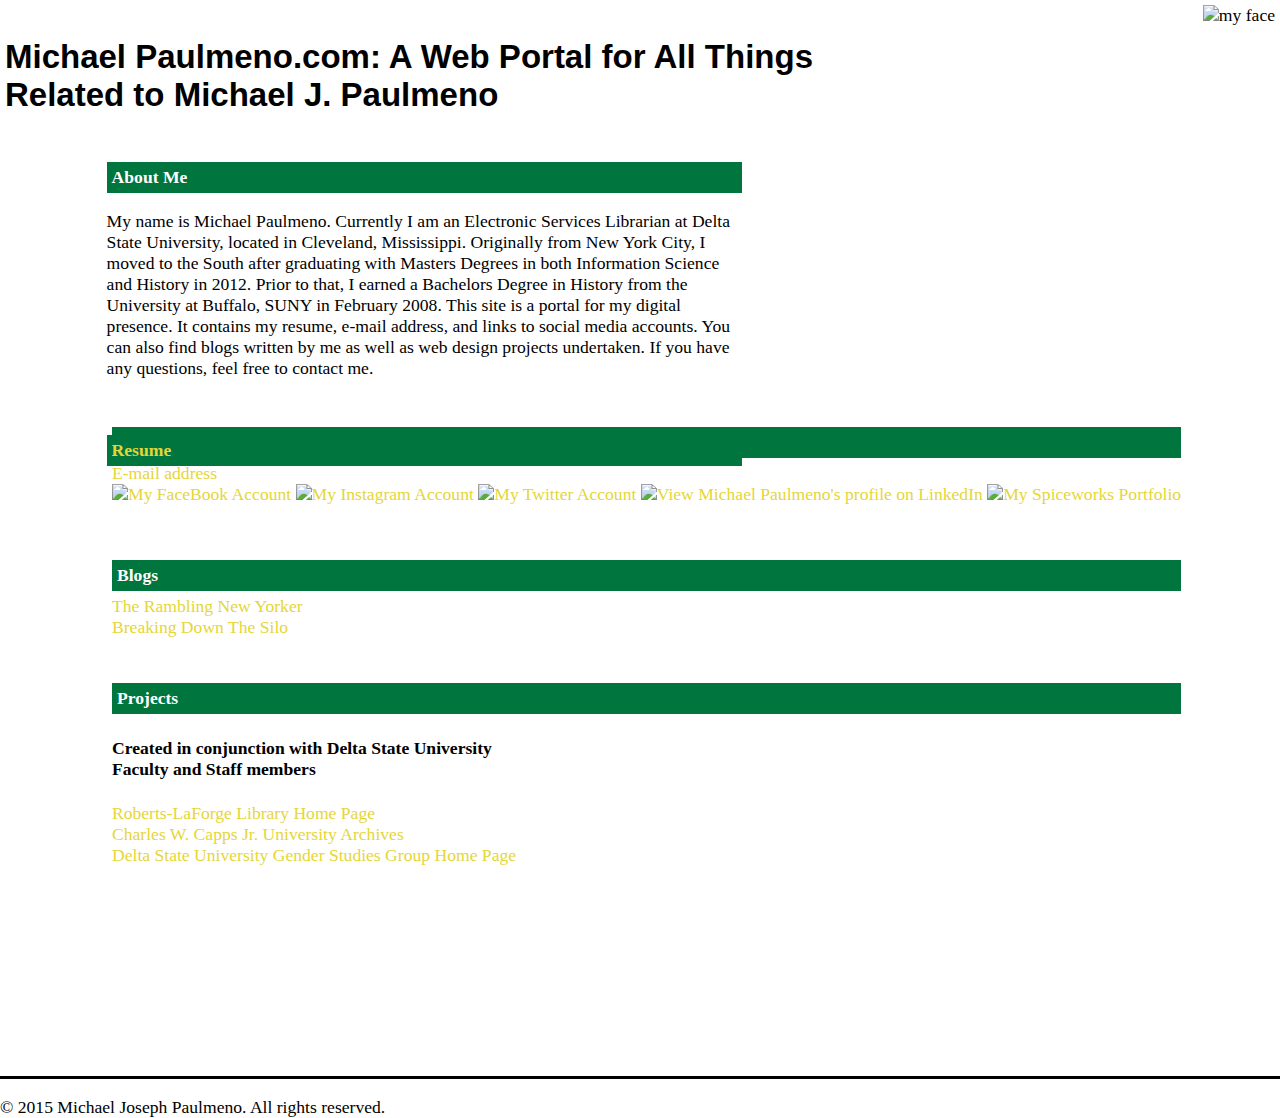
==== index.html @ 9af96be9 "Added files to repository" ====
<!DOCTYPE HTML>
<html>
<head>
	<meta http-equiv="Content-Type" content="text/html; charset=utf-8" />
	<title>Michael Paulmeno's Web Portal</title>
	<link rel="stylesheet" href="css/normalize.css" type="text/css" media="screen">
	<script src="https://ajax.googleapis.com/ajax/libs/jquery/2.1.3/jquery.min.js"></script>
	<link rel="stylesheet" href="https://ajax.googleapis.com/ajax/libs/jqueryui/1.11.3/themes/smoothness/jquery-ui.css" />
	<script src="https://ajax.googleapis.com/ajax/libs/jqueryui/1.11.3/jquery-ui.min.js"></script> 
	<!--<script src="scripts/effects.js"></script>-->
	<link rel="stylesheet" href="css/styles.css" type="text/css" media="screen">
</head>

<body>
	<div id="header">
		<div>
			<h1>Michael Paulmeno.com: A Web Portal for All Things Related to Michael J. Paulmeno</h1>
		</div>
		
		<div>
			<img src="images/face.jpg" alt="my face" />
		</div>
	</div>
	
	<div id="main">
		<div id="left-content">
			<div class="link_button">About Me</div>
				<div class="menu_content">
					<p>My name is Michael Paulmeno.  Currently I am an Electronic Services Librarian at Delta State University, located in Cleveland, Mississippi.  Originally from New York City, I moved to the South after graduating with Masters Degrees in both Information Science and History in 2012.  Prior to that, I earned a Bachelors Degree in History from the University at Buffalo, SUNY in February 2008.  This site is a portal for my digital presence.  It contains my resume, e-mail address, and links to social media accounts.  You can also find blogs written by me as well as web design projects undertaken.  If you have any questions, feel free to contact me.</p>
				</div>
			<div class="link_button"><a href="web_resume.pdf">Resume</a></div>
		</div>
		
		<div id="right-content">
			<div class="link_button">Contact Me</div>
				<div id="contacts" class="menu_content">
					<a href="mailto:admin@michaelpaulmeno.com">E-mail address</a><br />
					<a href="https://www.facebook.com/profile.php?id=15721669" target="_blank"><img src="images/facebook.png" alt="My FaceBook Account"></a>
					<a href="https://instagram.com/clevelandmike2013/" target="_blank"><img src="images/Instagram_Icon_Small.png" alt="My Instagram Account"></a>
					<a href="https://twitter.com/MikePaulmeno" target="_blank"><img src="images/twitter_button.png" alt="My Twitter Account"></a>
					<a href="http://www.linkedin.com/pub/michael-paulmeno/10/179/732" target="_blank">
					<img src="https://static.licdn.com/scds/common/u/img/webpromo/btn_viewmy_120x33.png" width="120" height="33" border="0" alt="View Michael Paulmeno's profile on LinkedIn">
					</a>
					<a href="https://community.spiceworks.com/people/mpaulmeno" target="_blank"><img src="images/spiceworks_button2.png" alt="My Spiceworks Portfolio"></a>
				</div>
			<div class="link_button">Blogs</div>
				<div id="blogs" class="menu_content">
					<a href="http://www.ramblingnewyorker.com" target="_blank">The Rambling New Yorker</a><br />
					<a href="http://breakingdownsilos.blogspot.com/" target="_blank">Breaking Down The Silo</a>
				</div>
			<div class="link_button">Projects</div>
				<div id="projects" class="menu_content">
					<h4>Created in conjunction with Delta State University<br /> Faculty and Staff members</h4>
					<a href="http://www.deltastate.edu/academics/libraries/" target="_blank">Roberts-LaForge Library Home Page</a><br />
					<a href="http://www.deltastate.edu/academics/libraries/university-archives-museum/" target="_blank">Charles W. Capps Jr. University Archives</a><br />
					<a href="http://www.deltastate.edu/college-of-arts-and-sciences/gender-studies-group/" target="_blank">Delta State University Gender Studies Group Home Page</a><br />
				</div>
		</div>
	</div>
	
	<!-- <div id="disqus_thread"></div>
	<script type="text/javascript">
		/* * * CONFIGURATION VARIABLES * * */
		var disqus_shortname = 'michaelpaulmeno';
		
		/* * * DON'T EDIT BELOW THIS LINE * * */
		(function() {
			var dsq = document.createElement('script'); dsq.type = 'text/javascript'; dsq.async = true;
			dsq.src = 'http://' + disqus_shortname + '.disqus.com/embed.js';
			(document.getElementsByTagName('head')[0] || document.getElementsByTagName('body')[0]).appendChild(dsq);
		})();
	</script>
	<noscript>Please enable JavaScript to view the <a href="https://disqus.com/?ref_noscript" rel="nofollow">comments powered by Disqus.</a></noscript> -->
	
	<div id="footer">
		<p>&copy; 2015 Michael Joseph Paulmeno.  All rights reserved.</p>
	</div> 
	
	<!-- Google Analytics-->
	<script>
  (function(i,s,o,g,r,a,m){i['GoogleAnalyticsObject']=r;i[r]=i[r]||function(){
  (i[r].q=i[r].q||[]).push(arguments)},i[r].l=1*new Date();a=s.createElement(o),
  m=s.getElementsByTagName(o)[0];a.async=1;a.src=g;m.parentNode.insertBefore(a,m)
  })(window,document,'script','//www.google-analytics.com/analytics.js','ga');

  ga('create', 'UA-47823578-3', 'auto');
  ga('send', 'pageview');

	</script>
	
	<!--Disqus Comment Count -->
<script type="text/javascript">
    /* * * CONFIGURATION VARIABLES * * */
    var disqus_shortname = 'michaelpaulmeno';
    
    /* * * DON'T EDIT BELOW THIS LINE * * */
    (function () {
        var s = document.createElement('script'); s.async = true;
        s.type = 'text/javascript';
        s.src = '//' + disqus_shortname + '.disqus.com/count.js';
        (document.getElementsByTagName('HEAD')[0] || document.getElementsByTagName('BODY')[0]).appendChild(s);
    }());
</script> 
</body>

</html>
---- css/styles.css ----
/* General Styles */

body {
font-family: serif;
font-size: 1.1em;
}

h1 {
	font-family: sans-serif;
}

#header {
	padding: 5px;
}

#header div:last-of-type {
	display: none;
}

a:link {
	text-decoration:none;
	color: #E5D637;
}

a:hover{
	text-decoration: underline;
	background-color: #A5A2A2;
	padding: 3px;
}

#main {
	margin-bottom: 5px;
	padding: 5px;
}

#disqus_thread {
	position: relative;
	bottom: -100px;
	margin-bottom: 0px
}

#footer {
	border-top: 3px solid black;
	position: relative;
	bottom: -10px;
}

/* Menu Button Styles */

.link_button {
	background-color:#00753E;
	padding: 5px;
	font-weight: bold;
	margin-bottom: 5px;
	margin-top: 5px;
	color: white;
}

/* Tablet Styles */
@media (min-width: 800px) {

	#header div:first-of-type {
		width: 66%;
		float: left;
	}

	#header div:last-of-type {
		width: 33%;
		float: right;
		text-align:right;
		display: inline;
	}
	
	#left-content {
		float: left;
		display: inline;
		width: 45%;
	}
	
	#right-content {
		float:right;
		margin-right: 5px;
	}
	
	#right-content div:nth-child(3) {
		position: relative;
		bottom: -50px;
	}
	
	#right-content div:nth-child(4) {
		position: relative;
		bottom: -50px;
	}
	
	#right-content div:nth-child(5) {
		position: relative;
		bottom: -90px;
	}
	
	#projects {
		position: relative;
		bottom: -90px;
	}
	
	#footer {
		clear: both;
		position: relative;
		bottom: -200px;
	}
}

/* Desktop Styles */

@media (min-width: 1200px) {
	#left-content {
		width: 50%;
		position: relative;
		bottom: -10px;
		padding-left: 8%;
	}
	
	#left-content div:nth-child(3) {
		position: relative;
		bottom: -39px;
	}
	
	#right-content {
		padding-right: 7%;
		padding-right: 7%;
	}
	
	#footer{
		position: relative;
		bottom: -300px;
	} 
}
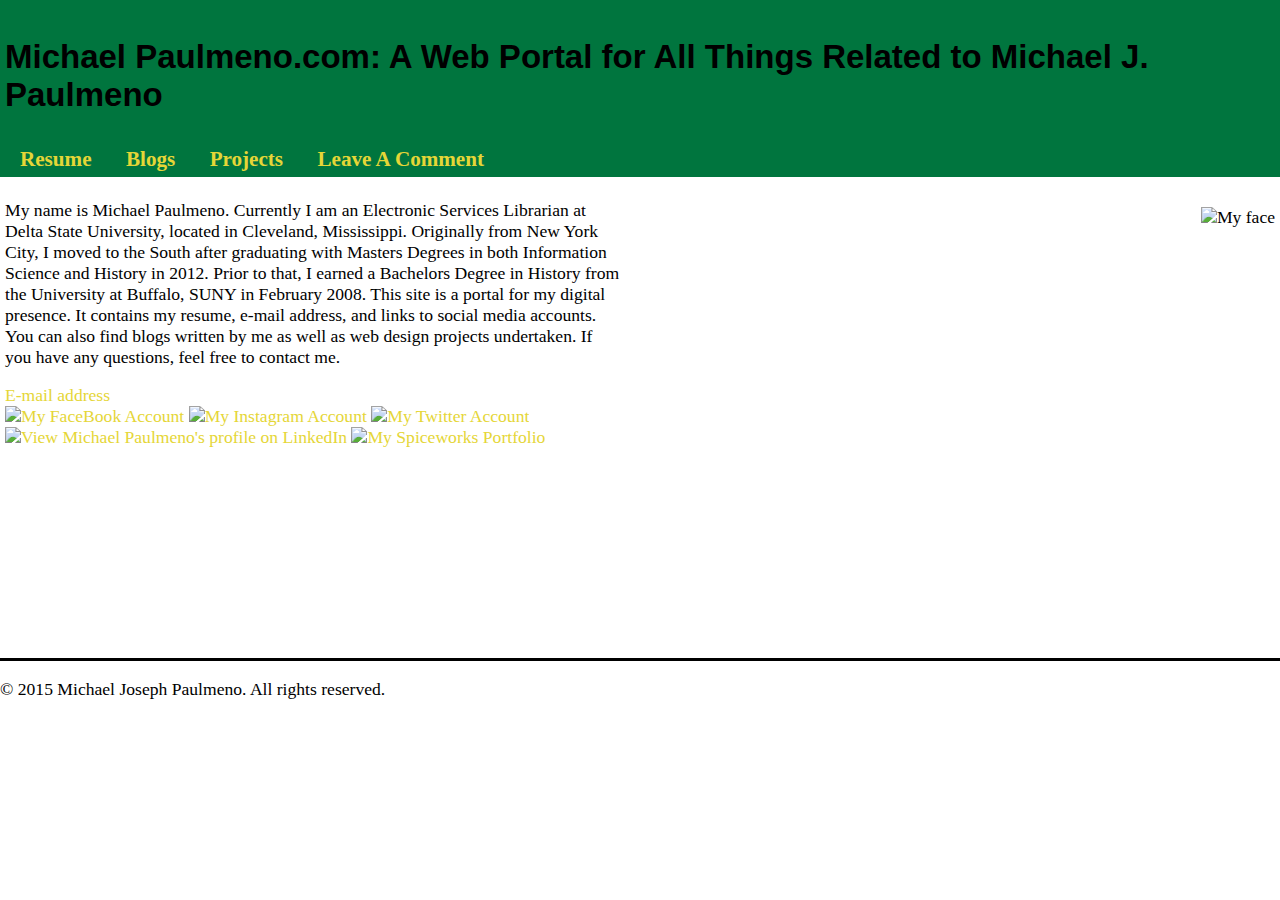
==== commit 03fda57e: "Added navigation menu" ====
--- a/index.html
+++ b/index.html
@@ -16,23 +16,21 @@
 		<div>
 			<h1>Michael Paulmeno.com: A Web Portal for All Things Related to Michael J. Paulmeno</h1>
 		</div>
-		
-		<div>
-			<img src="images/face.jpg" alt="my face" />
+		<div id="nav">
+			<a href="#" class="nav_button">Resume</a>
+			<a href="#" class="nav_button">Blogs</a>
+			<a href="#" class="nav_button">Projects</a>
+			<a href="#" class="nav_button">Leave A Comment</a>
 		</div>
 	</div>
 	
 	<div id="main">
-		<div id="left-content">
+		<div id="top-content">
 			<div class="link_button">About Me</div>
 				<div class="menu_content">
 					<p>My name is Michael Paulmeno.  Currently I am an Electronic Services Librarian at Delta State University, located in Cleveland, Mississippi.  Originally from New York City, I moved to the South after graduating with Masters Degrees in both Information Science and History in 2012.  Prior to that, I earned a Bachelors Degree in History from the University at Buffalo, SUNY in February 2008.  This site is a portal for my digital presence.  It contains my resume, e-mail address, and links to social media accounts.  You can also find blogs written by me as well as web design projects undertaken.  If you have any questions, feel free to contact me.</p>
 				</div>
-			<div class="link_button"><a href="web_resume.pdf">Resume</a></div>
-		</div>
-		
-		<div id="right-content">
-			<div class="link_button">Contact Me</div>
+				<div class="link_button">Contact Me</div>
 				<div id="contacts" class="menu_content">
 					<a href="mailto:admin@michaelpaulmeno.com">E-mail address</a><br />
 					<a href="https://www.facebook.com/profile.php?id=15721669" target="_blank"><img src="images/facebook.png" alt="My FaceBook Account"></a>
@@ -43,6 +41,10 @@
 					</a>
 					<a href="https://community.spiceworks.com/people/mpaulmeno" target="_blank"><img src="images/spiceworks_button2.png" alt="My Spiceworks Portfolio"></a>
 				</div>
+		</div>
+		
+		<div id="bottom-content">		
+			<div class="link_button"><a href="web_resume.pdf">Resume</a></div>
 			<div class="link_button">Blogs</div>
 				<div id="blogs" class="menu_content">
 					<a href="http://www.ramblingnewyorker.com" target="_blank">The Rambling New Yorker</a><br />
@@ -56,6 +58,10 @@
 					<a href="http://www.deltastate.edu/college-of-arts-and-sciences/gender-studies-group/" target="_blank">Delta State University Gender Studies Group Home Page</a><br />
 				</div>
 		</div>
+	</div>
+	
+	<div id="right-content">
+		<img src="images/Paulmeno-2-small.jpg" alt="My face" />
 	</div>
 	
 	<!-- <div id="disqus_thread"></div>
--- a/css/styles.css
+++ b/css/styles.css
@@ -11,10 +11,7 @@
 
 #header {
 	padding: 5px;
-}
-
-#header div:last-of-type {
-	display: none;
+	background-color: #00753E;
 }
 
 a:link {
@@ -25,12 +22,26 @@
 a:hover{
 	text-decoration: underline;
 	background-color: #A5A2A2;
-	padding: 3px;
+	padding: 15px;
+	padding-bottom: 5px;
+}
+
+a:visited{
+	color: white;
+}
+
+#nav {
+	display: none;
 }
 
 #main {
 	margin-bottom: 5px;
 	padding: 5px;
+	width: 100%;
+}
+
+#right-content {
+	display: none;
 }
 
 #disqus_thread {
@@ -53,24 +64,17 @@
 	font-weight: bold;
 	margin-bottom: 5px;
 	margin-top: 5px;
-	color: white;
+	color: #D1CACA;
+}
+
+.nav_button {
+	font-weight:bold;
+	padding: 15px;
+	font-size: 1.2em;
 }
 
 /* Tablet Styles */
-@media (min-width: 800px) {
-
-	#header div:first-of-type {
-		width: 66%;
-		float: left;
-	}
-
-	#header div:last-of-type {
-		width: 33%;
-		float: right;
-		text-align:right;
-		display: inline;
-	}
-	
+@media (min-width: 800px) {	
 	#left-content {
 		float: left;
 		display: inline;
@@ -112,7 +116,17 @@
 /* Desktop Styles */
 
 @media (min-width: 1200px) {
-	#left-content {
+	#bottom-content {
+		display: none;
+	}
+	.link_button{
+		display: none;
+	}
+	
+	#nav {
+	display: inline;
+	}
+/*	#left-content {
 		width: 50%;
 		position: relative;
 		bottom: -10px;
@@ -122,15 +136,22 @@
 	#left-content div:nth-child(3) {
 		position: relative;
 		bottom: -39px;
+	} */
+	
+	#main{
+		width: 48%;
+		float: left;
+		clear: right;
 	}
 	
 	#right-content {
-		padding-right: 7%;
-		padding-right: 7%;
+		display: block;
+		width: 50%;
+		float: right;
+		margin-top: 30px;
+	} 
+	
+	#right-content img {
+		float: right;
 	}
-	
-	#footer{
-		position: relative;
-		bottom: -300px;
-	} 
 }
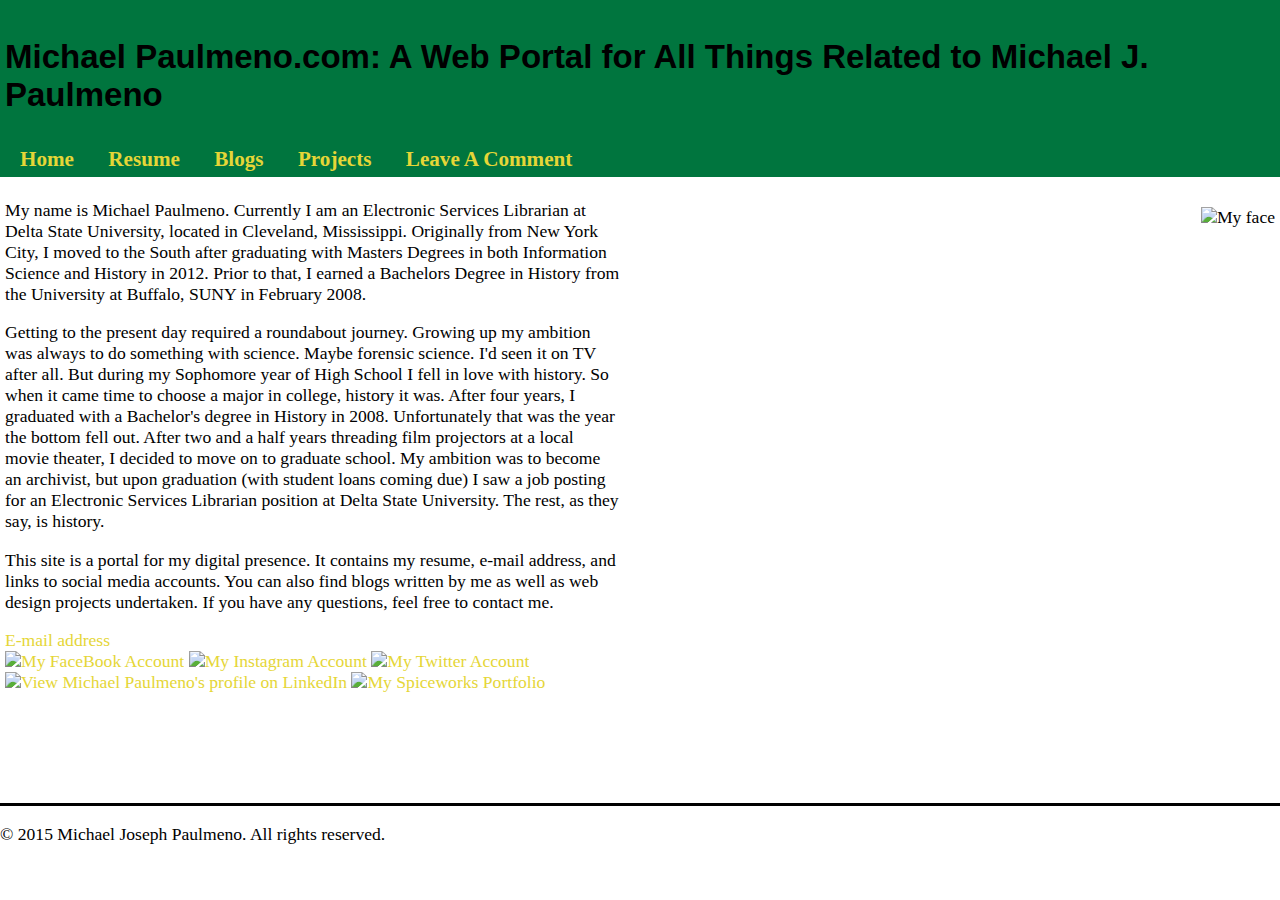
==== commit 68948230: "Updated biography, navigation menu, and footer." ====
--- a/index.html
+++ b/index.html
@@ -17,6 +17,7 @@
 			<h1>Michael Paulmeno.com: A Web Portal for All Things Related to Michael J. Paulmeno</h1>
 		</div>
 		<div id="nav">
+			<a href="index.html" class="nav_button">Home</a>
 			<a href="#" class="nav_button">Resume</a>
 			<a href="#" class="nav_button">Blogs</a>
 			<a href="#" class="nav_button">Projects</a>
@@ -28,7 +29,9 @@
 		<div id="top-content">
 			<div class="link_button">About Me</div>
 				<div class="menu_content">
-					<p>My name is Michael Paulmeno.  Currently I am an Electronic Services Librarian at Delta State University, located in Cleveland, Mississippi.  Originally from New York City, I moved to the South after graduating with Masters Degrees in both Information Science and History in 2012.  Prior to that, I earned a Bachelors Degree in History from the University at Buffalo, SUNY in February 2008.  This site is a portal for my digital presence.  It contains my resume, e-mail address, and links to social media accounts.  You can also find blogs written by me as well as web design projects undertaken.  If you have any questions, feel free to contact me.</p>
+					<p>My name is Michael Paulmeno.  Currently I am an Electronic Services Librarian at Delta State University, located in Cleveland, Mississippi.  Originally from New York City, I moved to the South after graduating with Masters Degrees in both Information Science and History in 2012.  Prior to that, I earned a Bachelors Degree in History from the University at Buffalo, SUNY in February 2008.<p/>  
+					<p>Getting to the present day required a roundabout journey.  Growing up my ambition was always to do something with science.  Maybe forensic science.  I'd seen it on TV after all.  But during my Sophomore year of High School I fell in love with history.  So when it came time to choose a major in college, history it was.  After four years, I graduated with a Bachelor's degree in History in 2008.  Unfortunately that was the year the bottom fell out.  After two and a half years threading film projectors at a local movie theater, I decided to move on to graduate school.  My ambition was to become an archivist, but upon graduation (with student loans coming due) I saw a job posting for an Electronic Services Librarian position at Delta State University.  The rest, as they say, is history.</p>
+					<p>This site is a portal for my digital presence.  It contains my resume, e-mail address, and links to social media accounts.  You can also find blogs written by me as well as web design projects undertaken.  If you have any questions, feel free to contact me.</p>
 				</div>
 				<div class="link_button">Contact Me</div>
 				<div id="contacts" class="menu_content">
--- a/css/styles.css
+++ b/css/styles.css
@@ -53,7 +53,7 @@
 #footer {
 	border-top: 3px solid black;
 	position: relative;
-	bottom: -10px;
+	top: 100px;
 }
 
 /* Menu Button Styles */
